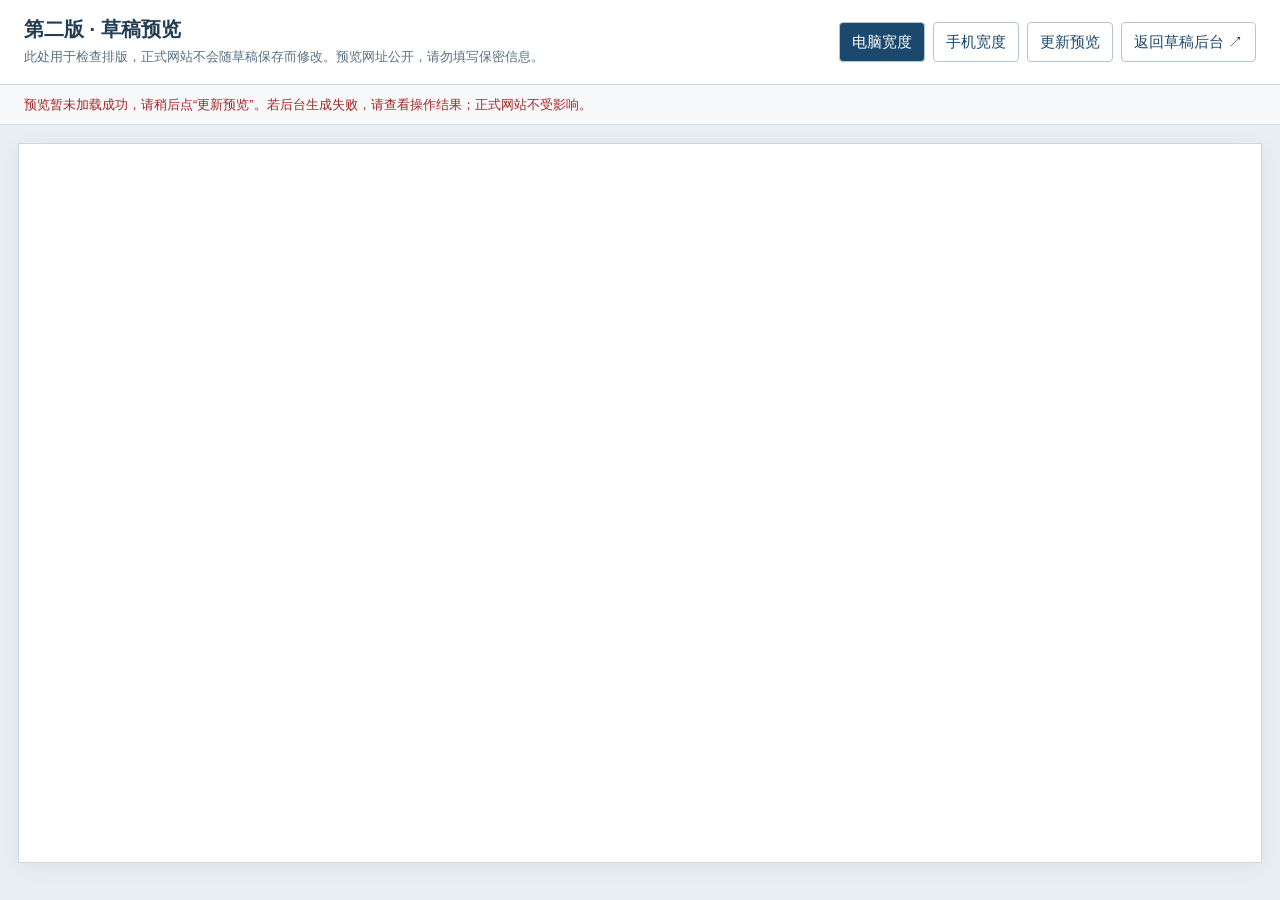
==== templates/preview.html @ 91c42a72 "Add isolated draft workspace, real desktop/mobile preview and explicit reviewed publishing" ====
<!doctype html>
<html lang="zh-CN"><head><meta charset="utf-8"><meta name="viewport" content="width=device-width, initial-scale=1"><meta name="robots" content="noindex,nofollow,noarchive"><title>第二版 · 草稿预览</title>
<style>
*{box-sizing:border-box}body{margin:0;background:#e9eef2;color:#233e53;font:15px/1.5 "Microsoft YaHei",sans-serif}header{padding:14px 24px;background:#fff;border-bottom:1px solid #cbd7df;display:flex;gap:20px;align-items:center;flex-wrap:wrap}h1{font-size:20px;margin:0}p{margin:3px 0}nav{display:flex;gap:8px;flex-wrap:wrap;margin-left:auto}button,a.control{font:inherit;border:1px solid #b4c5d2;border-radius:4px;padding:8px 12px;background:#fff;color:#1b496e;cursor:pointer;text-decoration:none}button[aria-pressed=true]{background:#1b496e;color:#fff}.status{padding:10px 24px;background:#f7f9fb;border-bottom:1px solid #d5dfe5;font-size:13px;color:#506677}.error{color:#a52424}main{padding:18px;display:flex;justify-content:center}iframe{border:1px solid #ccd7df;width:100%;height:calc(100dvh - 180px);min-height:400px;background:#fff;transition:width .15s;box-shadow:0 4px 18px #18354f12}#notice{color:#597080;font-size:13px}.pending{font-weight:600;color:#835d14}@media(max-width:600px){header{padding:12px;gap:10px}nav{margin-left:0}main{padding:8px}.status{padding:8px 12px}iframe{height:calc(100dvh - 245px)}}
</style></head><body>
<header><div><h1>第二版 · 草稿预览</h1><p id="notice">此处用于检查排版，正式网站不会随草稿保存而修改。预览网址公开，请勿填写保密信息。</p></div><nav aria-label="预览工具"><button data-width="desktop" aria-pressed="true">电脑宽度</button><button data-width="mobile" aria-pressed="false">手机宽度</button><button id="refresh">更新预览</button><a class="control" href="https://app.pagescms.org/statfuture/hao-team/drafts/collection/v2_news" target="_blank" rel="noopener">返回草稿后台 ↗</a></nav></header>
<div class="status" role="status" aria-live="polite" id="status">正在检查草稿版本…</div><main><iframe title="网站真实排版预览" id="site" referrerpolicy="same-origin"></iframe></main>
<script>
(()=>{'use strict';
const frame=document.getElementById('site'),status=document.getElementById('status');let loadedSha='',busy=false;
function route(){const q=new URLSearchParams(location.search),path=q.get('path')||'';if(q.has('route')&&/^#\/(home|lab|news|team|research|resources|admissions)(\/|$|\?)/.test(q.get('route')))return q.get('route');const id=encodeURIComponent(path.split('/').pop().replace(/\.json$/,''));if(path.includes('/members/'))return '#/team/member/'+id;if(path.includes('/news/'))return '#/news/news/'+id;if(path.includes('/resources/'))return '#/resources/resources/'+id;if(path.includes('/directions/'))return '#/research';for(const kind of ['projects','papers','patents','books','awards'])if(path.includes('/'+kind+'/'))return '#/research/'+kind+'/team-'+id;if(path.endsWith('/lab.json'))return '#/lab';if(path.endsWith('/admissions.json'))return '#/admissions';return '#/home';}
function currentRoute(){try{return frame.contentWindow.location.hash||route()}catch{return route()}}
async function check(force=false){if(busy)return;busy=true;try{
 const response=await fetch('manifest.json?t='+Date.now(),{cache:'no-store'});if(!response.ok)throw Error('预览尚未生成');const m=await response.json();
 let latest='';try{const r=await fetch('https://api.github.com/repos/StatFuture/hao-team/branches/drafts',{cache:'no-store'});if(r.ok)latest=(await r.json()).commit.sha;}catch{}
 if(force||loadedSha!==m.draftSha){const hash=loadedSha?currentRoute():route();frame.src='site/?preview='+encodeURIComponent(m.draftSha)+hash;loadedSha=m.draftSha;}
 const time=new Date(m.builtAt).toLocaleString('zh-CN',{timeZone:'Asia/Shanghai',hour12:false});const pending=latest&&latest!==m.draftSha;status.className='status'+(pending?' pending':'');status.textContent=pending?'新草稿正在生成预览，当前显示上一版；完成后会自动更新。':'已生成：'+time+' · 草稿版本 '+m.draftSha.slice(0,7)+'。检查满意后，请回草稿后台点“发布正式网站”（会发布全部已保存草稿）。';
 }catch(e){status.className='status error';status.textContent='预览暂未加载成功，请稍后点“更新预览”。若后台生成失败，请查看操作结果；正式网站不受影响。';}finally{busy=false;}}
document.querySelectorAll('[data-width]').forEach(b=>b.addEventListener('click',()=>{document.querySelectorAll('[data-width]').forEach(x=>x.setAttribute('aria-pressed',String(x===b)));frame.style.width=b.dataset.width==='mobile'?'390px':'100%';}));document.getElementById('refresh').onclick=()=>check(true);check();setInterval(()=>{if(!document.hidden)check()},15000);
})();
</script></body></html>
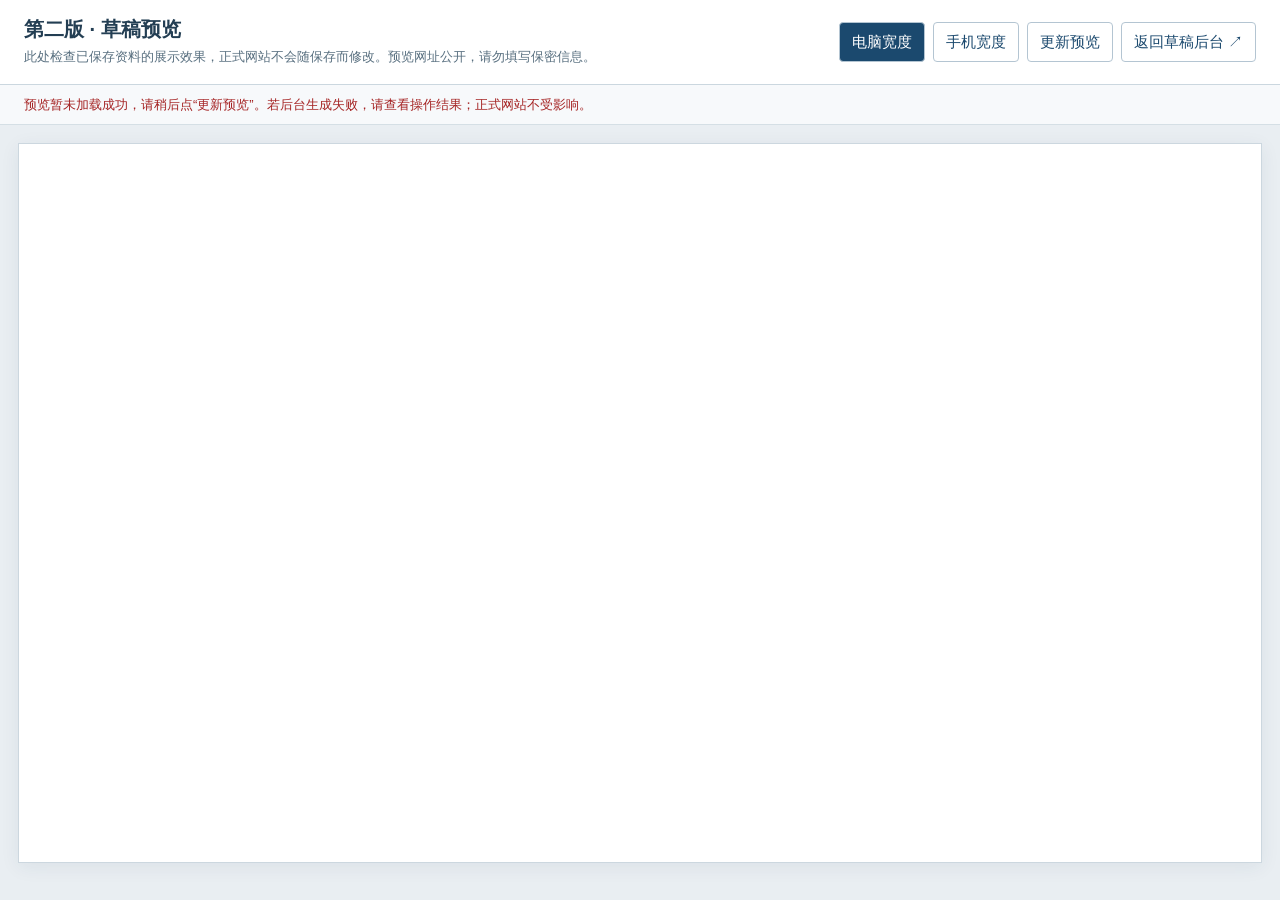
==== commit 1beab7e1: "Generate previews only on request; unify pinned/date sorting and explain member associations" ====
--- a/templates/preview.html
+++ b/templates/preview.html
@@ -3,7 +3,7 @@
 <style>
 *{box-sizing:border-box}body{margin:0;background:#e9eef2;color:#233e53;font:15px/1.5 "Microsoft YaHei",sans-serif}header{padding:14px 24px;background:#fff;border-bottom:1px solid #cbd7df;display:flex;gap:20px;align-items:center;flex-wrap:wrap}h1{font-size:20px;margin:0}p{margin:3px 0}nav{display:flex;gap:8px;flex-wrap:wrap;margin-left:auto}button,a.control{font:inherit;border:1px solid #b4c5d2;border-radius:4px;padding:8px 12px;background:#fff;color:#1b496e;cursor:pointer;text-decoration:none}button[aria-pressed=true]{background:#1b496e;color:#fff}.status{padding:10px 24px;background:#f7f9fb;border-bottom:1px solid #d5dfe5;font-size:13px;color:#506677}.error{color:#a52424}main{padding:18px;display:flex;justify-content:center}iframe{border:1px solid #ccd7df;width:100%;height:calc(100dvh - 180px);min-height:400px;background:#fff;transition:width .15s;box-shadow:0 4px 18px #18354f12}#notice{color:#597080;font-size:13px}.pending{font-weight:600;color:#835d14}@media(max-width:600px){header{padding:12px;gap:10px}nav{margin-left:0}main{padding:8px}.status{padding:8px 12px}iframe{height:calc(100dvh - 245px)}}
 </style></head><body>
-<header><div><h1>第二版 · 草稿预览</h1><p id="notice">此处用于检查排版，正式网站不会随草稿保存而修改。预览网址公开，请勿填写保密信息。</p></div><nav aria-label="预览工具"><button data-width="desktop" aria-pressed="true">电脑宽度</button><button data-width="mobile" aria-pressed="false">手机宽度</button><button id="refresh">更新预览</button><a class="control" href="https://app.pagescms.org/statfuture/hao-team/drafts/collection/v2_news" target="_blank" rel="noopener">返回草稿后台 ↗</a></nav></header>
+<header><div><h1>第二版 · 草稿预览</h1><p id="notice">此处检查已保存资料的展示效果，正式网站不会随保存而修改。预览网址公开，请勿填写保密信息。</p></div><nav aria-label="预览工具"><button data-width="desktop" aria-pressed="true">电脑宽度</button><button data-width="mobile" aria-pressed="false">手机宽度</button><button id="refresh">更新预览</button><a class="control" href="https://app.pagescms.org/statfuture/hao-team/drafts/collection/v2_news" target="_blank" rel="noopener">返回草稿后台 ↗</a></nav></header>
 <div class="status" role="status" aria-live="polite" id="status">正在检查草稿版本…</div><main><iframe title="网站真实排版预览" id="site" referrerpolicy="same-origin"></iframe></main>
 <script>
 (()=>{'use strict';
@@ -14,8 +14,9 @@
  const response=await fetch('manifest.json?t='+Date.now(),{cache:'no-store'});if(!response.ok)throw Error('预览尚未生成');const m=await response.json();
  let latest='';try{const r=await fetch('https://api.github.com/repos/StatFuture/hao-team/branches/drafts',{cache:'no-store'});if(r.ok)latest=(await r.json()).commit.sha;}catch{}
  if(force||loadedSha!==m.draftSha){const hash=loadedSha?currentRoute():route();frame.src='site/?preview='+encodeURIComponent(m.draftSha)+hash;loadedSha=m.draftSha;}
- const time=new Date(m.builtAt).toLocaleString('zh-CN',{timeZone:'Asia/Shanghai',hour12:false});const pending=latest&&latest!==m.draftSha;status.className='status'+(pending?' pending':'');status.textContent=pending?'新草稿正在生成预览，当前显示上一版；完成后会自动更新。':'已生成：'+time+' · 草稿版本 '+m.draftSha.slice(0,7)+'。检查满意后，请回草稿后台点“发布正式网站”（会发布全部已保存草稿）。';
+ const time=new Date(m.builtAt).toLocaleString('zh-CN',{timeZone:'Asia/Shanghai',hour12:false});const pending=latest&&latest!==m.draftSha;status.className='status'+(pending?' pending':'');status.textContent=pending?'有已保存的修改尚未进入预览。请在后台左侧 Actions 点击“生成已保存草稿预览”；已点击则稍等，完成后这里会更新。':'预览生成时间：'+time+'。检查满意后，请回后台左侧 Actions 点“发布正式网站”（会发布全部已保存修改）。';
  }catch(e){status.className='status error';status.textContent='预览暂未加载成功，请稍后点“更新预览”。若后台生成失败，请查看操作结果；正式网站不受影响。';}finally{busy=false;}}
 document.querySelectorAll('[data-width]').forEach(b=>b.addEventListener('click',()=>{document.querySelectorAll('[data-width]').forEach(x=>x.setAttribute('aria-pressed',String(x===b)));frame.style.width=b.dataset.width==='mobile'?'390px':'100%';}));document.getElementById('refresh').onclick=()=>check(true);check();setInterval(()=>{if(!document.hidden)check()},15000);
 })();
 </script></body></html>
+
